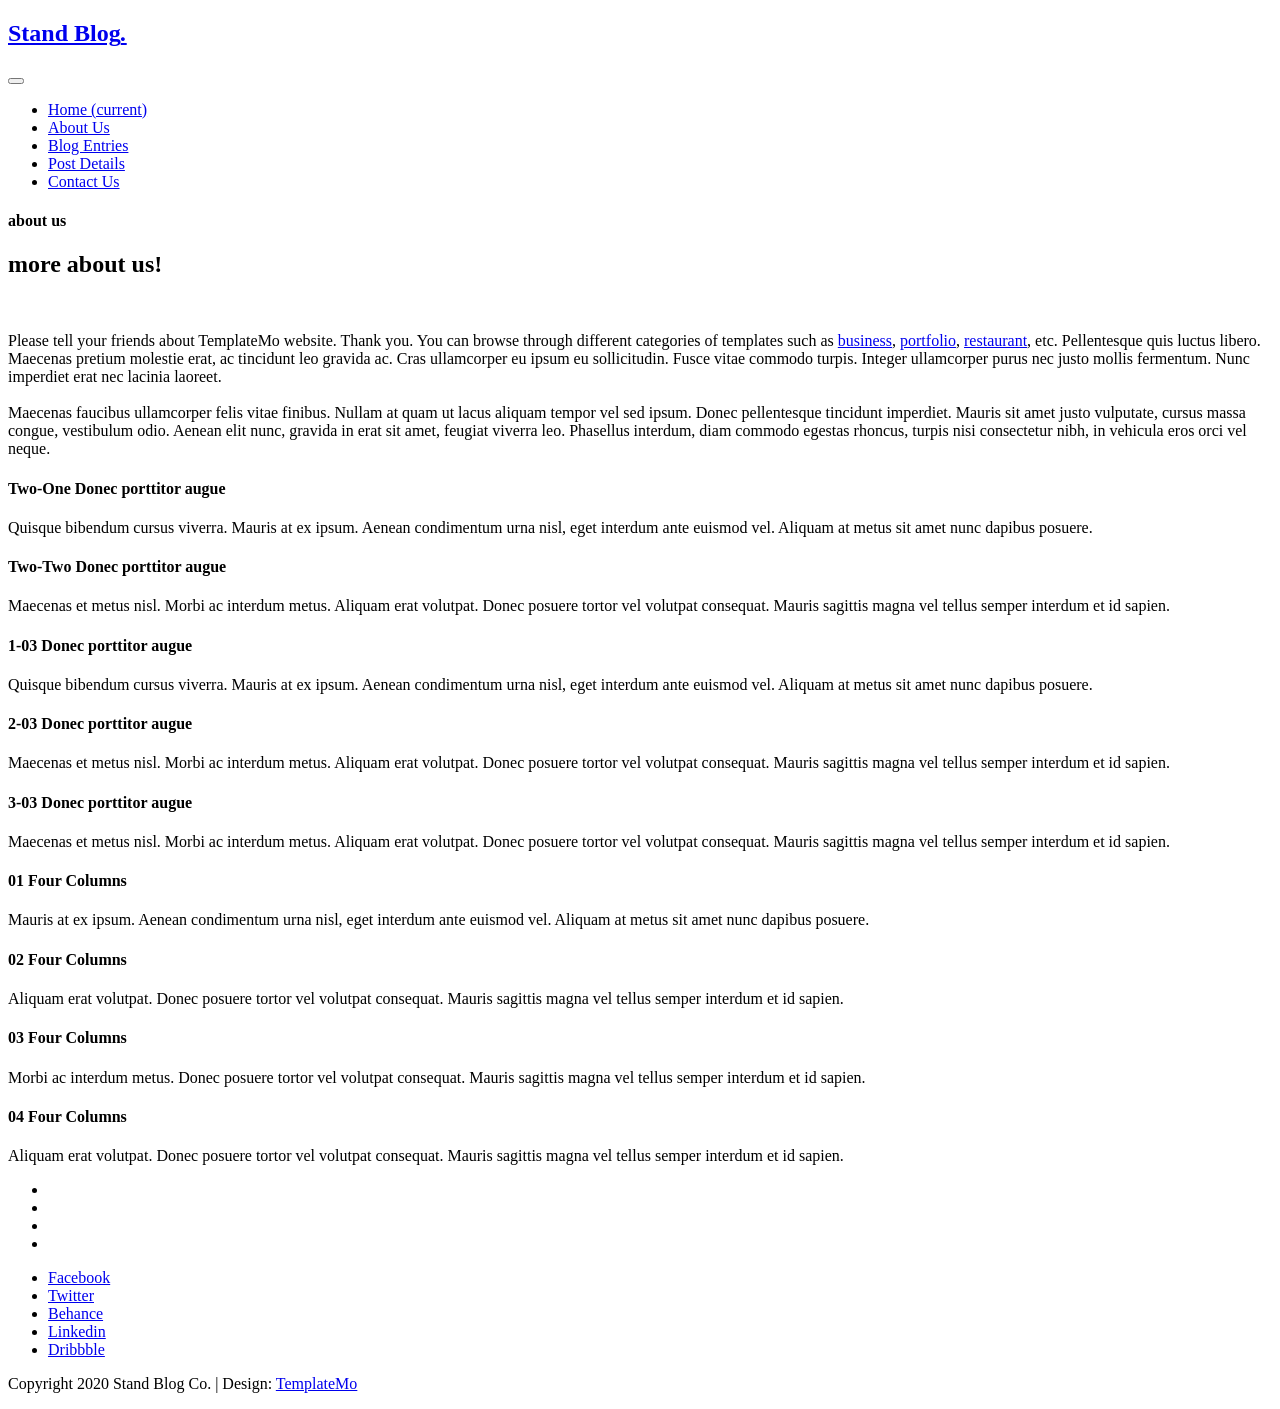
==== about.html @ 500e4a5f "Add files via upload" ====
<!DOCTYPE html>
<html lang="en">

  <head>

    <meta charset="utf-8">
    <meta name="viewport" content="width=device-width, initial-scale=1, shrink-to-fit=no">
    <meta name="description" content="">
    <meta name="author" content="TemplateMo">
    <link href="https://fonts.googleapis.com/css?family=Roboto:100,100i,300,300i,400,400i,500,500i,700,700i,900,900i&display=swap" rel="stylesheet">

    <title>Stand Blog - About Page</title>

    <!-- Bootstrap core CSS -->
    <link href="vendor/bootstrap/css/bootstrap.min.css" rel="stylesheet">


    <!-- Additional CSS Files -->
    <link rel="stylesheet" href="assets/css/fontawesome.css">
    <link rel="stylesheet" href="assets/css/templatemo-stand-blog.css">
    <link rel="stylesheet" href="assets/css/owl.css">
<!--

TemplateMo 551 Stand Blog

https://templatemo.com/tm-551-stand-blog

-->
  </head>

  <body>

    <!-- ***** Preloader Start ***** -->
    <div id="preloader">
        <div class="jumper">
            <div></div>
            <div></div>
            <div></div>
        </div>
    </div>  
    <!-- ***** Preloader End ***** -->

    <!-- Header -->
    <header class="">
      <nav class="navbar navbar-expand-lg">
        <div class="container">
          <a class="navbar-brand" href="index.html"><h2>Stand Blog<em>.</em></h2></a>
          <button class="navbar-toggler" type="button" data-toggle="collapse" data-target="#navbarResponsive" aria-controls="navbarResponsive" aria-expanded="false" aria-label="Toggle navigation">
            <span class="navbar-toggler-icon"></span>
          </button>
          <div class="collapse navbar-collapse" id="navbarResponsive">
            <ul class="navbar-nav ml-auto">
              <li class="nav-item">
                <a class="nav-link" href="index.html">Home
                  <span class="sr-only">(current)</span>
                </a>
              </li> 
              <li class="nav-item active">
                <a class="nav-link" href="about.html">About Us</a>
              </li>
              <li class="nav-item">
                <a class="nav-link" href="blog.html">Blog Entries</a>
              </li>
              <li class="nav-item">
                <a class="nav-link" href="post-details.html">Post Details</a>
              </li>
              <li class="nav-item">
                <a class="nav-link" href="contact.html">Contact Us</a>
              </li>
            </ul>
          </div>
        </div>
      </nav>
    </header>

    <!-- Page Content -->
    <!-- Banner Starts Here -->
    <div class="heading-page header-text">
      <section class="page-heading">
        <div class="container">
          <div class="row">
            <div class="col-lg-12">
              <div class="text-content">
                <h4>about us</h4>
                <h2>more about us!</h2>
              </div>
            </div>
          </div>
        </div>
      </section>
    </div>
    
    <!-- Banner Ends Here -->


    <section class="about-us">
      <div class="container">
      	
        <div class="row">
          <div class="col-lg-12">
            <img src="assets/images/about-us.jpg" alt="">
            <p>Please tell your friends about TemplateMo website. Thank you. You can browse through different categories of templates such as <a href="https://templatemo.com/tag/business" target="_parent">business</a>, <a href="https://templatemo.com/tag/portfolio" target="_parent">portfolio</a>, <a href="https://templatemo.com/tag/restaurant" target="_parent">restaurant</a>, etc. Pellentesque quis luctus libero. Maecenas pretium molestie erat, ac tincidunt leo gravida ac. Cras ullamcorper eu ipsum eu sollicitudin. Fusce vitae commodo turpis. Integer ullamcorper purus nec justo mollis fermentum. Nunc imperdiet erat nec lacinia laoreet. <br><br>Maecenas faucibus ullamcorper felis vitae finibus. Nullam at quam ut lacus aliquam tempor vel sed ipsum. Donec pellentesque tincidunt imperdiet. Mauris sit amet justo vulputate, cursus massa congue, vestibulum odio. Aenean elit nunc, gravida in erat sit amet, feugiat viverra leo. Phasellus interdum, diam commodo egestas rhoncus, turpis nisi consectetur nibh, in vehicula eros orci vel neque.</p>
          </div>
        </div>
        
        <div class="row">
          <div class="col-lg-6">
          <h4>Two-One Donec porttitor augue</h4>
          	<p>Quisque bibendum cursus viverra. Mauris at ex ipsum. Aenean condimentum urna nisl, eget interdum ante euismod vel. Aliquam at metus sit amet nunc dapibus posuere.</p>
          </div>
          <div class="col-lg-6">
          <h4>Two-Two Donec porttitor augue</h4>
          	<p>Maecenas et metus nisl. Morbi ac interdum metus. Aliquam erat volutpat. Donec posuere tortor vel volutpat consequat. Mauris sagittis magna vel tellus semper interdum et id sapien.</p>
          </div>
        </div>
        
        <div class="row">
          <div class="col-lg-4 col-md-6">
          <h4>1-03 Donec porttitor augue</h4>
          	<p>Quisque bibendum cursus viverra. Mauris at ex ipsum. Aenean condimentum urna nisl, eget interdum ante euismod vel. Aliquam at metus sit amet nunc dapibus posuere.</p>
          </div>
          <div class="col-lg-4 col-md-6">
          <h4>2-03 Donec porttitor augue</h4>
          	<p>Maecenas et metus nisl. Morbi ac interdum metus. Aliquam erat volutpat. Donec posuere tortor vel volutpat consequat. Mauris sagittis magna vel tellus semper interdum et id sapien.</p>
          </div>
          <div class="col-lg-4">
          <h4>3-03 Donec porttitor augue</h4>
          	<p>Maecenas et metus nisl. Morbi ac interdum metus. Aliquam erat volutpat. Donec posuere tortor vel volutpat consequat. Mauris sagittis magna vel tellus semper interdum et id sapien.</p>
          </div>
        </div>
        
        
        <div class="row">
          <div class="col-lg-3 col-md-6">
          <h4>01 Four Columns</h4>
          	<p>Mauris at ex ipsum. Aenean condimentum urna nisl, eget interdum ante euismod vel. Aliquam at metus sit amet nunc dapibus posuere.</p>
          </div>
          <div class="col-lg-3 col-md-6">
          <h4>02 Four Columns</h4>
          	<p>Aliquam erat volutpat. Donec posuere tortor vel volutpat consequat. Mauris sagittis magna vel tellus semper interdum et id sapien.</p>
          </div>
          <div class="col-lg-3 col-md-6">
          <h4>03 Four Columns</h4>
          	<p>Morbi ac interdum metus. Donec posuere tortor vel volutpat consequat. Mauris sagittis magna vel tellus semper interdum et id sapien.</p>
          </div>
          <div class="col-lg-3 col-md-6">
          <h4>04 Four Columns</h4>
          	<p>Aliquam erat volutpat. Donec posuere tortor vel volutpat consequat. Mauris sagittis magna vel tellus semper interdum et id sapien.</p>
          </div>
        </div>
        
        <div class="row">
          <div class="col-lg-12">
            <ul class="social-icons">
              <li><a href="#"><i class="fa fa-facebook"></i></a></li>
              <li><a href="#"><i class="fa fa-twitter"></i></a></li>
              <li><a href="#"><i class="fa fa-behance"></i></a></li>
              <li><a href="#"><i class="fa fa-linkedin"></i></a></li>
            </ul>
          </div>
        </div>
        
        
      </div>
    </section>

    
    <footer>
      <div class="container">
        <div class="row">
          <div class="col-lg-12">
            <ul class="social-icons">
              <li><a href="#">Facebook</a></li>
              <li><a href="#">Twitter</a></li>
              <li><a href="#">Behance</a></li>
              <li><a href="#">Linkedin</a></li>
              <li><a href="#">Dribbble</a></li>
            </ul>
          </div>
          <div class="col-lg-12">
            <div class="copyright-text">
              <p>Copyright 2020 Stand Blog Co.
                    
                 | Design: <a href="https://templatemo.com" target="_parent">TemplateMo</a></p>
            </div>
          </div>
        </div>
      </div>
    </footer>

    <!-- Bootstrap core JavaScript -->
    <script src="vendor/jquery/jquery.min.js"></script>
    <script src="vendor/bootstrap/js/bootstrap.bundle.min.js"></script>

    <!-- Additional Scripts -->
    <script src="assets/js/custom.js"></script>
    <script src="assets/js/owl.js"></script>
    <script src="assets/js/slick.js"></script>
    <script src="assets/js/isotope.js"></script>
    <script src="assets/js/accordions.js"></script>

    <script language = "text/Javascript"> 
      cleared[0] = cleared[1] = cleared[2] = 0; //set a cleared flag for each field
      function clearField(t){                   //declaring the array outside of the
      if(! cleared[t.id]){                      // function makes it static and global
          cleared[t.id] = 1;  // you could use true and false, but that's more typing
          t.value='';         // with more chance of typos
          t.style.color='#fff';
          }
      }
    </script>

  </body>
</html>
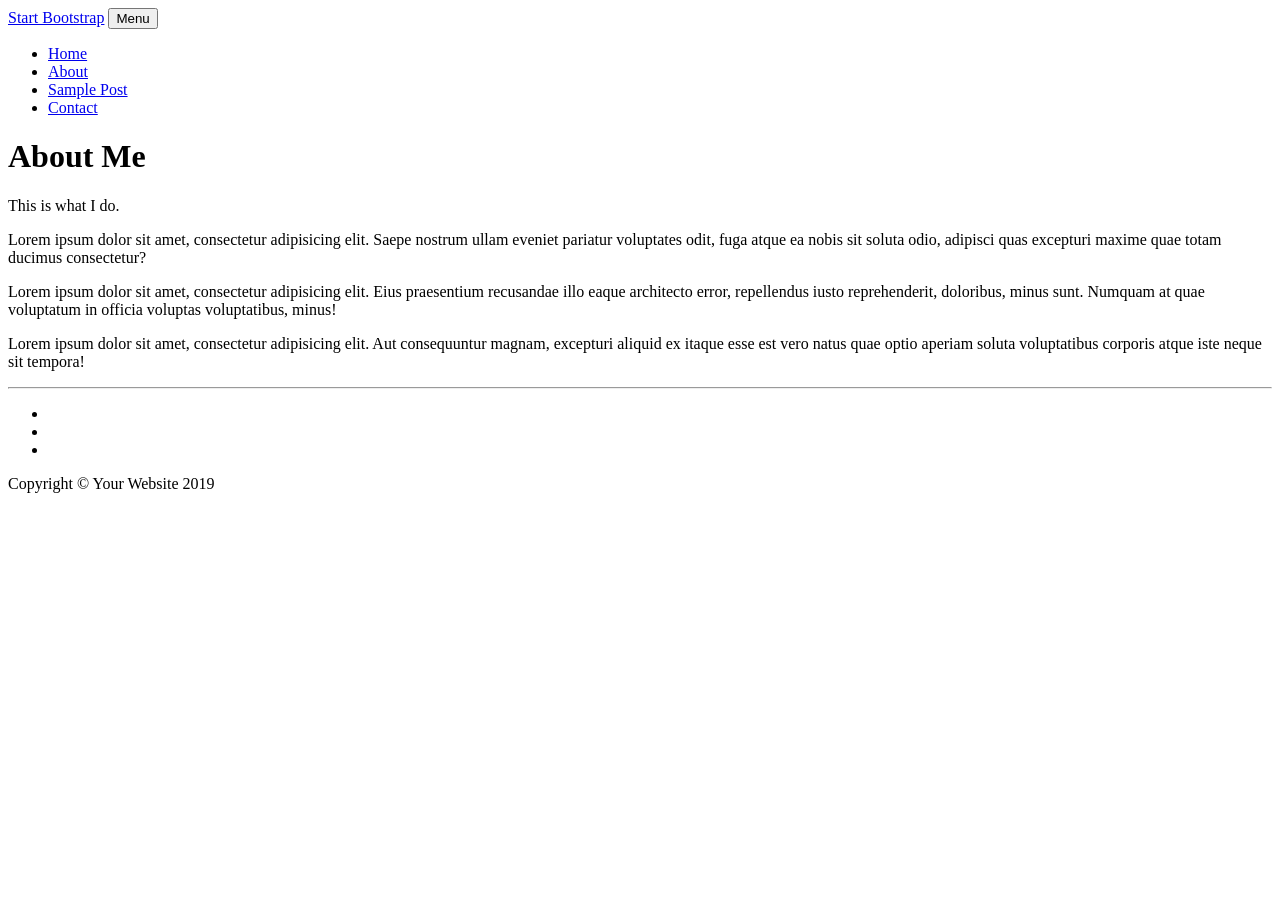
==== commit 4680dd94: "Add files via upload" ====
--- a/about.html
+++ b/about.html
@@ -1,214 +1,129 @@
-<!DOCTYPE html>
-<html lang="en">
-
-  <head>
-
-    <meta charset="utf-8">
-    <meta name="viewport" content="width=device-width, initial-scale=1, shrink-to-fit=no">
-    <meta name="description" content="">
-    <meta name="author" content="TemplateMo">
-    <link href="https://fonts.googleapis.com/css?family=Roboto:100,100i,300,300i,400,400i,500,500i,700,700i,900,900i&display=swap" rel="stylesheet">
-
-    <title>Stand Blog - About Page</title>
-
-    <!-- Bootstrap core CSS -->
-    <link href="vendor/bootstrap/css/bootstrap.min.css" rel="stylesheet">
-
-
-    <!-- Additional CSS Files -->
-    <link rel="stylesheet" href="assets/css/fontawesome.css">
-    <link rel="stylesheet" href="assets/css/templatemo-stand-blog.css">
-    <link rel="stylesheet" href="assets/css/owl.css">
-<!--
-
-TemplateMo 551 Stand Blog
-
-https://templatemo.com/tm-551-stand-blog
-
--->
-  </head>
-
-  <body>
-
-    <!-- ***** Preloader Start ***** -->
-    <div id="preloader">
-        <div class="jumper">
-            <div></div>
-            <div></div>
-            <div></div>
-        </div>
-    </div>  
-    <!-- ***** Preloader End ***** -->
-
-    <!-- Header -->
-    <header class="">
-      <nav class="navbar navbar-expand-lg">
-        <div class="container">
-          <a class="navbar-brand" href="index.html"><h2>Stand Blog<em>.</em></h2></a>
-          <button class="navbar-toggler" type="button" data-toggle="collapse" data-target="#navbarResponsive" aria-controls="navbarResponsive" aria-expanded="false" aria-label="Toggle navigation">
-            <span class="navbar-toggler-icon"></span>
-          </button>
-          <div class="collapse navbar-collapse" id="navbarResponsive">
-            <ul class="navbar-nav ml-auto">
-              <li class="nav-item">
-                <a class="nav-link" href="index.html">Home
-                  <span class="sr-only">(current)</span>
-                </a>
-              </li> 
-              <li class="nav-item active">
-                <a class="nav-link" href="about.html">About Us</a>
-              </li>
-              <li class="nav-item">
-                <a class="nav-link" href="blog.html">Blog Entries</a>
-              </li>
-              <li class="nav-item">
-                <a class="nav-link" href="post-details.html">Post Details</a>
-              </li>
-              <li class="nav-item">
-                <a class="nav-link" href="contact.html">Contact Us</a>
-              </li>
-            </ul>
-          </div>
-        </div>
-      </nav>
-    </header>
-
-    <!-- Page Content -->
-    <!-- Banner Starts Here -->
-    <div class="heading-page header-text">
-      <section class="page-heading">
-        <div class="container">
-          <div class="row">
-            <div class="col-lg-12">
-              <div class="text-content">
-                <h4>about us</h4>
-                <h2>more about us!</h2>
-              </div>
-            </div>
-          </div>
-        </div>
-      </section>
-    </div>
-    
-    <!-- Banner Ends Here -->
-
-
-    <section class="about-us">
-      <div class="container">
-      	
-        <div class="row">
-          <div class="col-lg-12">
-            <img src="assets/images/about-us.jpg" alt="">
-            <p>Please tell your friends about TemplateMo website. Thank you. You can browse through different categories of templates such as <a href="https://templatemo.com/tag/business" target="_parent">business</a>, <a href="https://templatemo.com/tag/portfolio" target="_parent">portfolio</a>, <a href="https://templatemo.com/tag/restaurant" target="_parent">restaurant</a>, etc. Pellentesque quis luctus libero. Maecenas pretium molestie erat, ac tincidunt leo gravida ac. Cras ullamcorper eu ipsum eu sollicitudin. Fusce vitae commodo turpis. Integer ullamcorper purus nec justo mollis fermentum. Nunc imperdiet erat nec lacinia laoreet. <br><br>Maecenas faucibus ullamcorper felis vitae finibus. Nullam at quam ut lacus aliquam tempor vel sed ipsum. Donec pellentesque tincidunt imperdiet. Mauris sit amet justo vulputate, cursus massa congue, vestibulum odio. Aenean elit nunc, gravida in erat sit amet, feugiat viverra leo. Phasellus interdum, diam commodo egestas rhoncus, turpis nisi consectetur nibh, in vehicula eros orci vel neque.</p>
-          </div>
-        </div>
-        
-        <div class="row">
-          <div class="col-lg-6">
-          <h4>Two-One Donec porttitor augue</h4>
-          	<p>Quisque bibendum cursus viverra. Mauris at ex ipsum. Aenean condimentum urna nisl, eget interdum ante euismod vel. Aliquam at metus sit amet nunc dapibus posuere.</p>
-          </div>
-          <div class="col-lg-6">
-          <h4>Two-Two Donec porttitor augue</h4>
-          	<p>Maecenas et metus nisl. Morbi ac interdum metus. Aliquam erat volutpat. Donec posuere tortor vel volutpat consequat. Mauris sagittis magna vel tellus semper interdum et id sapien.</p>
-          </div>
-        </div>
-        
-        <div class="row">
-          <div class="col-lg-4 col-md-6">
-          <h4>1-03 Donec porttitor augue</h4>
-          	<p>Quisque bibendum cursus viverra. Mauris at ex ipsum. Aenean condimentum urna nisl, eget interdum ante euismod vel. Aliquam at metus sit amet nunc dapibus posuere.</p>
-          </div>
-          <div class="col-lg-4 col-md-6">
-          <h4>2-03 Donec porttitor augue</h4>
-          	<p>Maecenas et metus nisl. Morbi ac interdum metus. Aliquam erat volutpat. Donec posuere tortor vel volutpat consequat. Mauris sagittis magna vel tellus semper interdum et id sapien.</p>
-          </div>
-          <div class="col-lg-4">
-          <h4>3-03 Donec porttitor augue</h4>
-          	<p>Maecenas et metus nisl. Morbi ac interdum metus. Aliquam erat volutpat. Donec posuere tortor vel volutpat consequat. Mauris sagittis magna vel tellus semper interdum et id sapien.</p>
-          </div>
-        </div>
-        
-        
-        <div class="row">
-          <div class="col-lg-3 col-md-6">
-          <h4>01 Four Columns</h4>
-          	<p>Mauris at ex ipsum. Aenean condimentum urna nisl, eget interdum ante euismod vel. Aliquam at metus sit amet nunc dapibus posuere.</p>
-          </div>
-          <div class="col-lg-3 col-md-6">
-          <h4>02 Four Columns</h4>
-          	<p>Aliquam erat volutpat. Donec posuere tortor vel volutpat consequat. Mauris sagittis magna vel tellus semper interdum et id sapien.</p>
-          </div>
-          <div class="col-lg-3 col-md-6">
-          <h4>03 Four Columns</h4>
-          	<p>Morbi ac interdum metus. Donec posuere tortor vel volutpat consequat. Mauris sagittis magna vel tellus semper interdum et id sapien.</p>
-          </div>
-          <div class="col-lg-3 col-md-6">
-          <h4>04 Four Columns</h4>
-          	<p>Aliquam erat volutpat. Donec posuere tortor vel volutpat consequat. Mauris sagittis magna vel tellus semper interdum et id sapien.</p>
-          </div>
-        </div>
-        
-        <div class="row">
-          <div class="col-lg-12">
-            <ul class="social-icons">
-              <li><a href="#"><i class="fa fa-facebook"></i></a></li>
-              <li><a href="#"><i class="fa fa-twitter"></i></a></li>
-              <li><a href="#"><i class="fa fa-behance"></i></a></li>
-              <li><a href="#"><i class="fa fa-linkedin"></i></a></li>
-            </ul>
-          </div>
-        </div>
-        
-        
-      </div>
-    </section>
-
-    
-    <footer>
-      <div class="container">
-        <div class="row">
-          <div class="col-lg-12">
-            <ul class="social-icons">
-              <li><a href="#">Facebook</a></li>
-              <li><a href="#">Twitter</a></li>
-              <li><a href="#">Behance</a></li>
-              <li><a href="#">Linkedin</a></li>
-              <li><a href="#">Dribbble</a></li>
-            </ul>
-          </div>
-          <div class="col-lg-12">
-            <div class="copyright-text">
-              <p>Copyright 2020 Stand Blog Co.
-                    
-                 | Design: <a href="https://templatemo.com" target="_parent">TemplateMo</a></p>
-            </div>
-          </div>
-        </div>
-      </div>
-    </footer>
-
-    <!-- Bootstrap core JavaScript -->
-    <script src="vendor/jquery/jquery.min.js"></script>
-    <script src="vendor/bootstrap/js/bootstrap.bundle.min.js"></script>
-
-    <!-- Additional Scripts -->
-    <script src="assets/js/custom.js"></script>
-    <script src="assets/js/owl.js"></script>
-    <script src="assets/js/slick.js"></script>
-    <script src="assets/js/isotope.js"></script>
-    <script src="assets/js/accordions.js"></script>
-
-    <script language = "text/Javascript"> 
-      cleared[0] = cleared[1] = cleared[2] = 0; //set a cleared flag for each field
-      function clearField(t){                   //declaring the array outside of the
-      if(! cleared[t.id]){                      // function makes it static and global
-          cleared[t.id] = 1;  // you could use true and false, but that's more typing
-          t.value='';         // with more chance of typos
-          t.style.color='#fff';
-          }
-      }
-    </script>
-
-  </body>
-</html>+<!DOCTYPE html>
+<html lang="en">
+
+<head>
+
+  <meta charset="utf-8">
+  <meta name="viewport" content="width=device-width, initial-scale=1, shrink-to-fit=no">
+  <meta name="description" content="">
+  <meta name="author" content="">
+
+  <title>Clean Blog - Start Bootstrap Theme</title>
+
+  <!-- Bootstrap core CSS -->
+  <link href="vendor/bootstrap/css/bootstrap.min.css" rel="stylesheet">
+
+  <!-- Custom fonts for this template -->
+  <link href="vendor/fontawesome-free/css/all.min.css" rel="stylesheet" type="text/css">
+  <link href='https://fonts.googleapis.com/css?family=Lora:400,700,400italic,700italic' rel='stylesheet' type='text/css'>
+  <link href='https://fonts.googleapis.com/css?family=Open+Sans:300italic,400italic,600italic,700italic,800italic,400,300,600,700,800' rel='stylesheet' type='text/css'>
+
+  <!-- Custom styles for this template -->
+  <link href="css/clean-blog.min.css" rel="stylesheet">
+
+</head>
+
+<body>
+
+  <!-- Navigation -->
+  <nav class="navbar navbar-expand-lg navbar-light fixed-top" id="mainNav">
+    <div class="container">
+      <a class="navbar-brand" href="index.html">Start Bootstrap</a>
+      <button class="navbar-toggler navbar-toggler-right" type="button" data-toggle="collapse" data-target="#navbarResponsive" aria-controls="navbarResponsive" aria-expanded="false" aria-label="Toggle navigation">
+        Menu
+        <i class="fas fa-bars"></i>
+      </button>
+      <div class="collapse navbar-collapse" id="navbarResponsive">
+        <ul class="navbar-nav ml-auto">
+          <li class="nav-item">
+            <a class="nav-link" href="index.html">Home</a>
+          </li>
+          <li class="nav-item">
+            <a class="nav-link" href="about.html">About</a>
+          </li>
+          <li class="nav-item">
+            <a class="nav-link" href="post.html">Sample Post</a>
+          </li>
+          <li class="nav-item">
+            <a class="nav-link" href="contact.html">Contact</a>
+          </li>
+        </ul>
+      </div>
+    </div>
+  </nav>
+
+  <!-- Page Header -->
+  <header class="masthead" style="background-image: url('img/about-bg.jpg')">
+    <div class="overlay"></div>
+    <div class="container">
+      <div class="row">
+        <div class="col-lg-8 col-md-10 mx-auto">
+          <div class="page-heading">
+            <h1>About Me</h1>
+            <span class="subheading">This is what I do.</span>
+          </div>
+        </div>
+      </div>
+    </div>
+  </header>
+
+  <!-- Main Content -->
+  <div class="container">
+    <div class="row">
+      <div class="col-lg-8 col-md-10 mx-auto">
+        <p>Lorem ipsum dolor sit amet, consectetur adipisicing elit. Saepe nostrum ullam eveniet pariatur voluptates odit, fuga atque ea nobis sit soluta odio, adipisci quas excepturi maxime quae totam ducimus consectetur?</p>
+        <p>Lorem ipsum dolor sit amet, consectetur adipisicing elit. Eius praesentium recusandae illo eaque architecto error, repellendus iusto reprehenderit, doloribus, minus sunt. Numquam at quae voluptatum in officia voluptas voluptatibus, minus!</p>
+        <p>Lorem ipsum dolor sit amet, consectetur adipisicing elit. Aut consequuntur magnam, excepturi aliquid ex itaque esse est vero natus quae optio aperiam soluta voluptatibus corporis atque iste neque sit tempora!</p>
+      </div>
+    </div>
+  </div>
+
+  <hr>
+
+  <!-- Footer -->
+  <footer>
+    <div class="container">
+      <div class="row">
+        <div class="col-lg-8 col-md-10 mx-auto">
+          <ul class="list-inline text-center">
+            <li class="list-inline-item">
+              <a href="#">
+                <span class="fa-stack fa-lg">
+                  <i class="fas fa-circle fa-stack-2x"></i>
+                  <i class="fab fa-twitter fa-stack-1x fa-inverse"></i>
+                </span>
+              </a>
+            </li>
+            <li class="list-inline-item">
+              <a href="#">
+                <span class="fa-stack fa-lg">
+                  <i class="fas fa-circle fa-stack-2x"></i>
+                  <i class="fab fa-facebook-f fa-stack-1x fa-inverse"></i>
+                </span>
+              </a>
+            </li>
+            <li class="list-inline-item">
+              <a href="#">
+                <span class="fa-stack fa-lg">
+                  <i class="fas fa-circle fa-stack-2x"></i>
+                  <i class="fab fa-github fa-stack-1x fa-inverse"></i>
+                </span>
+              </a>
+            </li>
+          </ul>
+          <p class="copyright text-muted">Copyright &copy; Your Website 2019</p>
+        </div>
+      </div>
+    </div>
+  </footer>
+
+  <!-- Bootstrap core JavaScript -->
+  <script src="vendor/jquery/jquery.min.js"></script>
+  <script src="vendor/bootstrap/js/bootstrap.bundle.min.js"></script>
+
+  <!-- Custom scripts for this template -->
+  <script src="js/clean-blog.min.js"></script>
+
+</body>
+
+</html>
